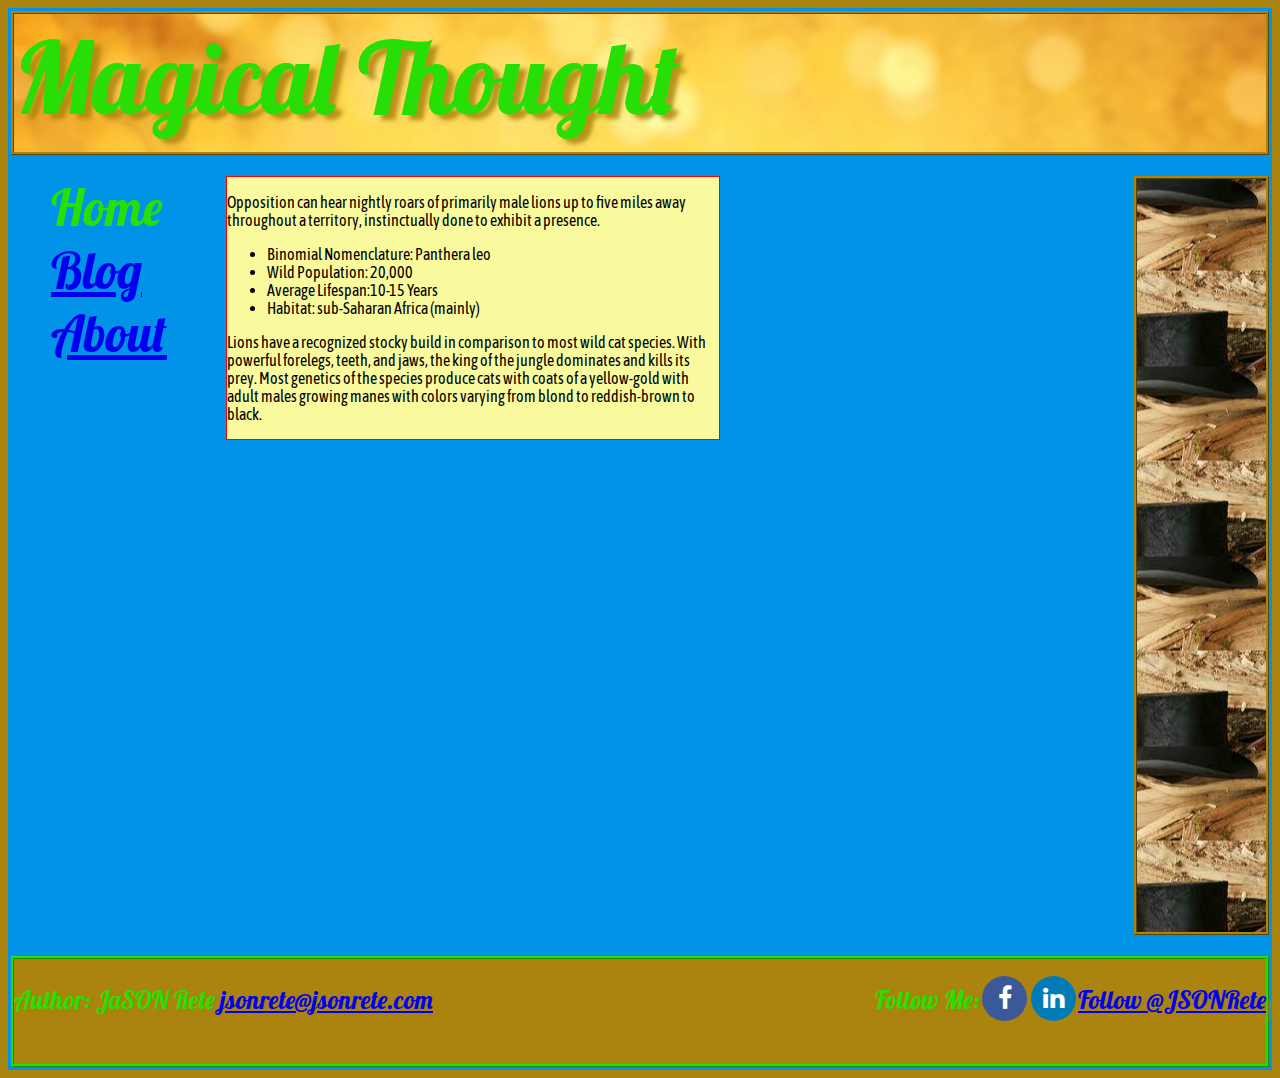
==== index.html @ 88ec8249 "unifying all footers" ====
<!DOCTYPE html>
<html lang="en">
<head>
    <meta charset="UTF-8">
    <meta http-equiv="X-UA-Compatible" content="IE=edge">
    <meta name="viewport" content="width=device-width, initial-scale=1.0">
    <title>Magical Thought</title>
    <link rel="stylesheet" href="css/style.css">
    <link rel="stylesheet" href="https://cdnjs.cloudflare.com/ajax/libs/font-awesome/4.7.0/css/font-awesome.min.css">
</head>
<body class="body">
    <div class="container">
        <header class="header">Magical Thought</header>
        <nav>
            <ul class="nav">
                <li>Home</li>
                <li><a href="./views/blog_page.html">Blog</a></li>
                <li><a href="./views/about.html">About</a></li>
            </ul>
        </nav>
        <main>
            <section class="section">
                <div>
                    <div class="box">
                        <p class="fact">Opposition can hear nightly roars of primarily male lions up to five miles away throughout a territory, instinctually done to exhibit a presence.</p>
                        <ul class="inner-box">
                            <li><span class="labels">Binomial Nomenclature</span>: Panthera leo</li>
                            <li><span class="labels">Wild Population</span>: 20,000</li>
                            <li><span class="labels">Average Lifespan</span>:10-15 Years</li>
                            <li><span class="labels">Habitat</span>: sub-Saharan Africa (mainly)</li>
                        </ul>
                        <p class="description">Lions have a recognized stocky build in comparison to most wild cat species. With powerful forelegs, teeth, and jaws, the king of the jungle dominates and kills its prey. Most genetics of the species produce cats with coats of a yellow-gold with adult males growing manes with colors varying from blond to reddish-brown to black.</p>
                    </div>
                </div>

            </section>
        </main>
        <aside class="aside"></aside>
        <footer class="footer">
            <div id="footer">
                <p class="left">Author: JaSON Rete <a href="jsonrete@jsonrete.com">jsonrete@jsonrete.com</a></p>
    
                <p class="right"><a <a href="https://twitter.com/JSONRete?ref_src=twsrc%5Etfw" class="twitter-follow-button" data-dnt="true" data-show-count="false">Follow @JSONRete</a><script async src="https://platform.twitter.com/widgets.js" charset="utf-8"></script></p>
            
                <p class="right"><a href="https://www.linkedin.com/in/jsonrete/" class="fa fa-linkedin"></a>

                <p class="right"><a href="https://www.facebook.com/JSONRete/" class="fa fa-facebook"></a></p>

                <p class="right">Follow Me:</p>
                
            </div>
        </footer>
    </div>
</body>
</html>
---- css/style.css ----
@import url(./header.css);
@import url(./nav.css);
@import url(./section.css);
@import url(./aside.css);
@import url(./footer.css);
@import url('https://fonts.googleapis.com/css2?family=Asap+Condensed&family=Lobster&display=swap');

.body {
    background: #ab840f;
}

.container {
    display: grid;
    grid-template-columns: 200px 500px 300px;
    grid-template-rows: 150px 675px 75px;
    grid-template-areas:"header header header header header header"
                        "nav main main main aside aside"
                        "nav main main main aside aside"
                        "footer footer footer footer footer footer";
    gap: 15px 15px;

    background-color: #0093e8;
    font-family: Lobster, Courier, monospace;
}

.box{
    /* width: 250px;
      height: 150px; */
    border: 1px solid red;
    background: #F8FA9D;
    font-family: 'Asap Condensed', Courier, monospace;
    }
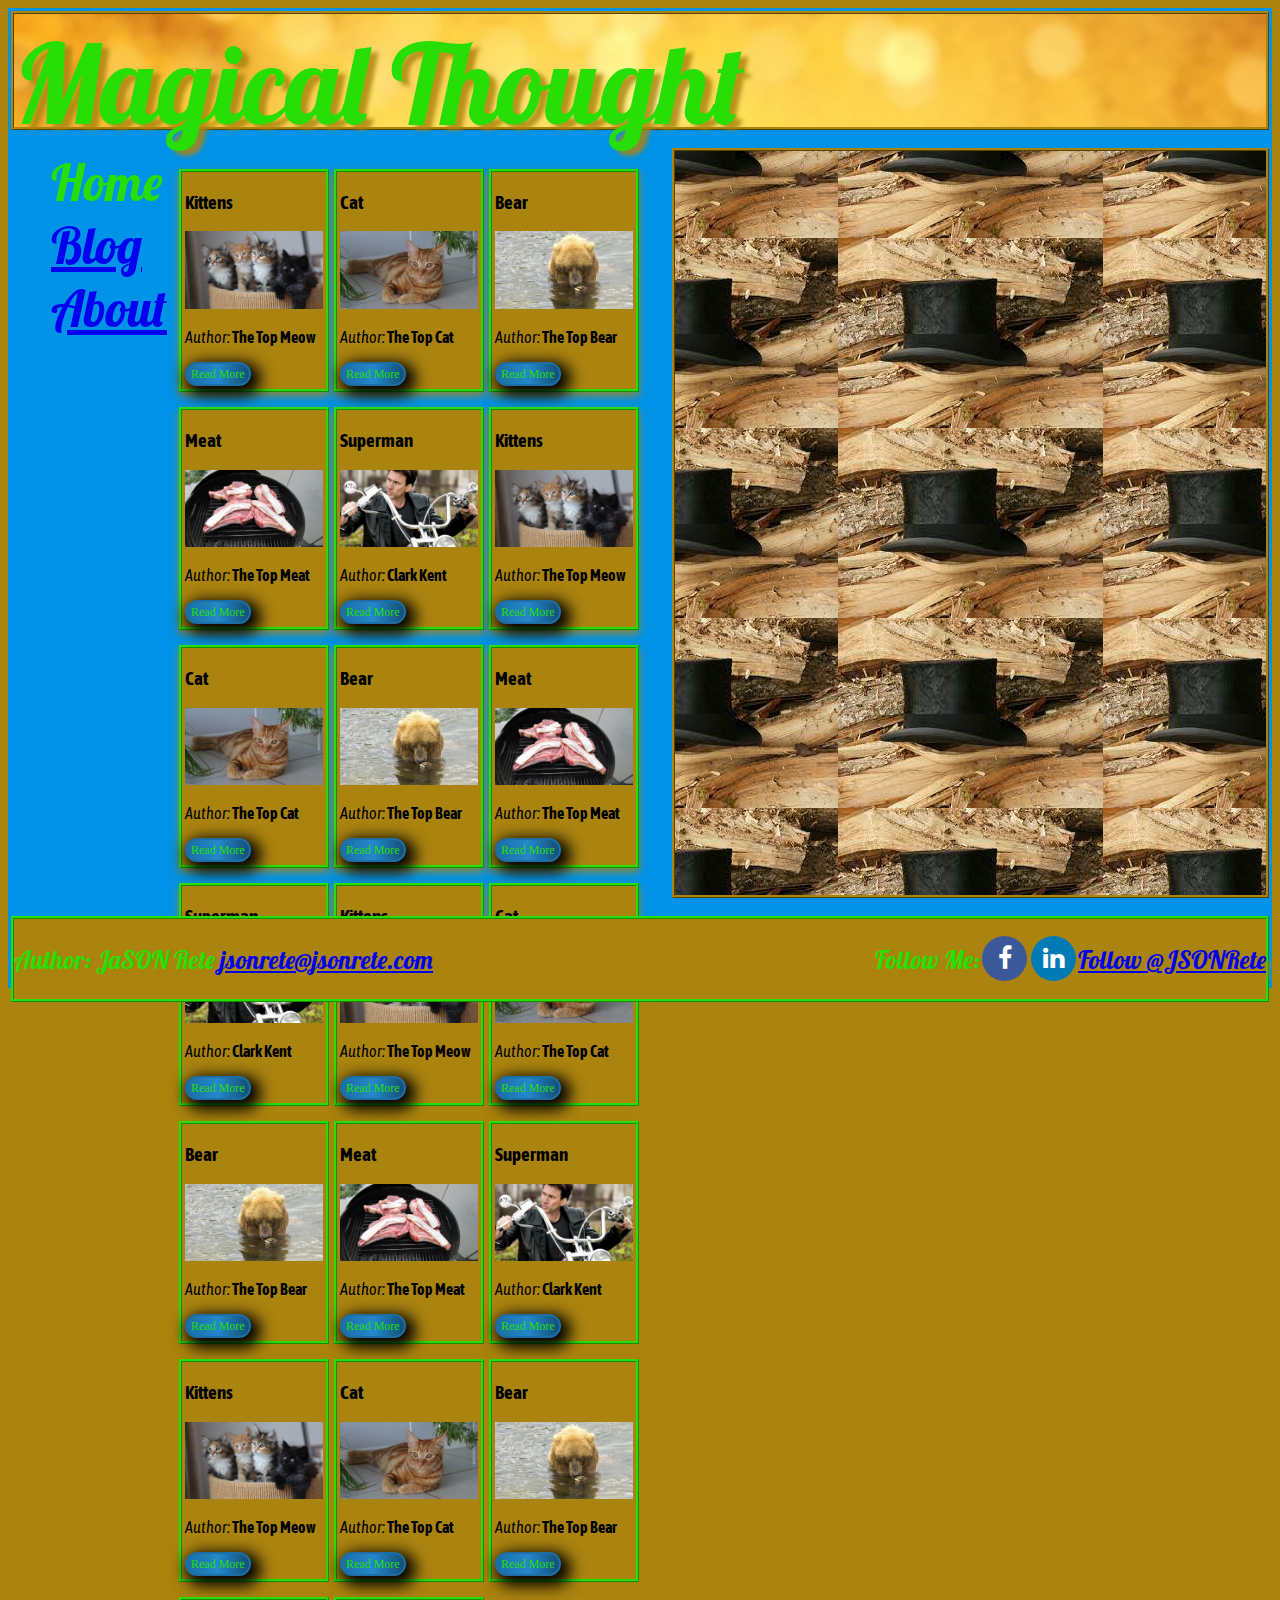
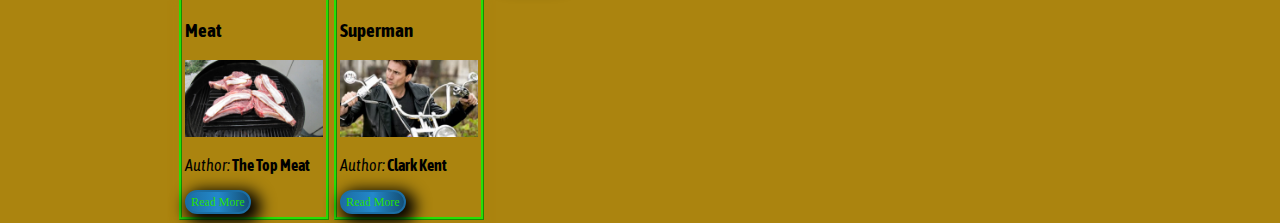
==== commit c3855b5c: "finished index verbage" ====
--- a/index.html
+++ b/index.html
@@ -20,26 +20,193 @@
         </nav>
         <main>
             <section class="section">
-                <div>
-                    <div class="box">
-                        <p class="fact">Opposition can hear nightly roars of primarily male lions up to five miles away throughout a territory, instinctually done to exhibit a presence.</p>
-                        <ul class="inner-box">
-                            <li><span class="labels">Binomial Nomenclature</span>: Panthera leo</li>
-                            <li><span class="labels">Wild Population</span>: 20,000</li>
-                            <li><span class="labels">Average Lifespan</span>:10-15 Years</li>
-                            <li><span class="labels">Habitat</span>: sub-Saharan Africa (mainly)</li>
-                        </ul>
-                        <p class="description">Lions have a recognized stocky build in comparison to most wild cat species. With powerful forelegs, teeth, and jaws, the king of the jungle dominates and kills its prey. Most genetics of the species produce cats with coats of a yellow-gold with adult males growing manes with colors varying from blond to reddish-brown to black.</p>
-                    </div>
-                </div>
-
+                <div class="card">
+                    <h3>Kittens</h3>
+                    <img src=".//assets/kittens_360.jpeg" alt="kittens" style="width:100%">
+                    <p>
+                        <em>Author:</em>
+                        <strong>The Top Meow</strong>
+                    </p>
+                    <button class="myButton">Read More</button>
+                </div>
+                <div class="card">
+                    <h3>Cat</h3>
+                    <img src="./assets/cats_640_360.jpeg" alt="cat" style="width:100%">
+                    <p>
+                        <em>Author:</em>
+                        <strong>The Top Cat</strong>
+                    </p>
+                    <button class="myButton">Read More</button>
+                </div>
+                <div class="card">
+                    <h3>Bear</h3>
+                    <img src="./assets/bear.jpeg" alt="bear" style="width:100%">
+                    <p>
+                        <em>Author:</em>
+                        <strong>The Top Bear</strong>
+                    </p>
+                    <button class="myButton">Read More</button>
+                </div>
+                <div class="card">
+                    <h3>Meat</h3>
+                    <img src="./assets/meat_640x360.jpeg" alt="meat" style="width:100%">
+                    <p>
+                        <em>Author:</em>
+                        <strong>The Top Meat</strong>
+                    </p>
+                    <button class="myButton">Read More</button>
+                </div>
+                                <div class="card">
+                    <h3>Superman</h3>
+                    <img src="./assets/superman_640x360.jpeg" alt="bear" style="width:100%">
+                    <p>
+                        <em>Author:</em>
+                        <strong>Clark Kent</strong>
+                    </p>
+                    <button class="myButton">Read More</button>
+                </div>
+                <div class="card">
+                    <h3>Kittens</h3>
+                    <img src=".//assets/kittens_360.jpeg" alt="kittens" style="width:100%">
+                    <p>
+                        <em>Author:</em>
+                        <strong>The Top Meow</strong>
+                    </p>
+                    <button class="myButton">Read More</button>
+                </div>
+                <div class="card">
+                    <h3>Cat</h3>
+                    <img src="./assets/cats_640_360.jpeg" alt="cat" style="width:100%">
+                    <p>
+                        <em>Author:</em>
+                        <strong>The Top Cat</strong>
+                    </p>
+                    <button class="myButton">Read More</button>
+                </div>
+                <div class="card">
+                    <h3>Bear</h3>
+                    <img src="./assets/bear.jpeg" alt="bear" style="width:100%">
+                    <p>
+                        <em>Author:</em>
+                        <strong>The Top Bear</strong>
+                    </p>
+                    <button class="myButton">Read More</button>
+                </div>
+                <div class="card">
+                    <h3>Meat</h3>
+                    <img src="./assets/meat_640x360.jpeg" alt="meat" style="width:100%">
+                    <p>
+                        <em>Author:</em>
+                        <strong>The Top Meat</strong>
+                    </p>
+                    <button class="myButton">Read More</button>
+                </div>
+                                <div class="card">
+                    <h3>Superman</h3>
+                    <img src="./assets/superman_640x360.jpeg" alt="bear" style="width:100%">
+                    <p>
+                        <em>Author:</em>
+                        <strong>Clark Kent</strong>
+                    </p>
+                    <button class="myButton">Read More</button>
+                </div>
+                <div class="card">
+                    <h3>Kittens</h3>
+                    <img src=".//assets/kittens_360.jpeg" alt="kittens" style="width:100%">
+                    <p>
+                        <em>Author:</em>
+                        <strong>The Top Meow</strong>
+                    </p>
+                    <button class="myButton">Read More</button>
+                </div>
+                <div class="card">
+                    <h3>Cat</h3>
+                    <img src="./assets/cats_640_360.jpeg" alt="cat" style="width:100%">
+                    <p>
+                        <em>Author:</em>
+                        <strong>The Top Cat</strong>
+                    </p>
+                    <button class="myButton">Read More</button>
+                </div>
+                <div class="card">
+                    <h3>Bear</h3>
+                    <img src="./assets/bear.jpeg" alt="bear" style="width:100%">
+                    <p>
+                        <em>Author:</em>
+                        <strong>The Top Bear</strong>
+                    </p>
+                    <button class="myButton">Read More</button>
+                </div>
+                <div class="card">
+                    <h3>Meat</h3>
+                    <img src="./assets/meat_640x360.jpeg" alt="meat" style="width:100%">
+                    <p>
+                        <em>Author:</em>
+                        <strong>The Top Meat</strong>
+                    </p>
+                    <button class="myButton">Read More</button>
+                </div>
+                                <div class="card">
+                    <h3>Superman</h3>
+                    <img src="./assets/superman_640x360.jpeg" alt="bear" style="width:100%">
+                    <p>
+                        <em>Author:</em>
+                        <strong>Clark Kent</strong>
+                    </p>
+                    <button class="myButton">Read More</button>
+                </div>
+                <div class="card">
+                    <h3>Kittens</h3>
+                    <img src=".//assets/kittens_360.jpeg" alt="kittens" style="width:100%">
+                    <p>
+                        <em>Author:</em>
+                        <strong>The Top Meow</strong>
+                    </p>
+                    <button class="myButton">Read More</button>
+                </div>
+                <div class="card">
+                    <h3>Cat</h3>
+                    <img src="./assets/cats_640_360.jpeg" alt="cat" style="width:100%">
+                    <p>
+                        <em>Author:</em>
+                        <strong>The Top Cat</strong>
+                    </p>
+                    <button class="myButton">Read More</button>
+                </div>
+                <div class="card">
+                    <h3>Bear</h3>
+                    <img src="./assets/bear.jpeg" alt="bear" style="width:100%">
+                    <p>
+                        <em>Author:</em>
+                        <strong>The Top Bear</strong>
+                    </p>
+                    <button class="myButton">Read More</button>
+                </div>
+                <div class="card">
+                    <h3>Meat</h3>
+                    <img src="./assets/meat_640x360.jpeg" alt="meat" style="width:100%">
+                    <p>
+                        <em>Author:</em>
+                        <strong>The Top Meat</strong>
+                    </p>
+                    <button class="myButton">Read More</button>
+                </div>
+                                <div class="card">
+                    <h3>Superman</h3>
+                    <img src="./assets/superman_640x360.jpeg" alt="bear" style="width:100%">
+                    <p>
+                        <em>Author:</em>
+                        <strong>Clark Kent</strong>
+                    </p>
+                    <button class="myButton">Read More</button>
+                </div>
             </section>
         </main>
         <aside class="aside"></aside>
         <footer class="footer">
             <div id="footer">
                 <p class="left">Author: JaSON Rete <a href="jsonrete@jsonrete.com">jsonrete@jsonrete.com</a></p>
-    
+
                 <p class="right"><a <a href="https://twitter.com/JSONRete?ref_src=twsrc%5Etfw" class="twitter-follow-button" data-dnt="true" data-show-count="false">Follow @JSONRete</a><script async src="https://platform.twitter.com/widgets.js" charset="utf-8"></script></p>
             
                 <p class="right"><a href="https://www.linkedin.com/in/jsonrete/" class="fa fa-linkedin"></a>
@@ -54,3 +221,22 @@
 </body>
 </html>
 
+
+<!-- Headers (h1 to h3 at minimum) <h1>
+    Paragraph Text <p>
+    a. Bold
+    b. Italic
+    c. Underlined
+    Links <a>
+    Quotes
+
+    Blog Homepage
+Navbar
+Blog Post Card
+Card
+Image
+Buttons
+Footer -->
+
+
+    
--- a/css/style.css
+++ b/css/style.css
@@ -3,6 +3,7 @@
 @import url(./section.css);
 @import url(./aside.css);
 @import url(./footer.css);
+@import url(./card.css);
 @import url('https://fonts.googleapis.com/css2?family=Asap+Condensed&family=Lobster&display=swap');
 
 .body {
@@ -11,22 +12,13 @@
 
 .container {
     display: grid;
-    grid-template-columns: 200px 500px 300px;
-    grid-template-rows: 150px 675px 75px;
-    grid-template-areas:"header header header header header header"
-                        "nav main main main aside aside"
-                        "nav main main main aside aside"
-                        "footer footer footer footer footer footer";
-    gap: 15px 15px;
+    grid-template-columns: 150px auto 600px;
+    grid-template-rows: 125px 750px 75px;
+    grid-template-areas:"header header header"
+                        "nav main aside"
+                        "footer footer footer";
+    gap: 15px;
 
     background-color: #0093e8;
     font-family: Lobster, Courier, monospace;
-}
-
-.box{
-    /* width: 250px;
-      height: 150px; */
-    border: 1px solid red;
-    background: #F8FA9D;
-    font-family: 'Asap Condensed', Courier, monospace;
-    }+}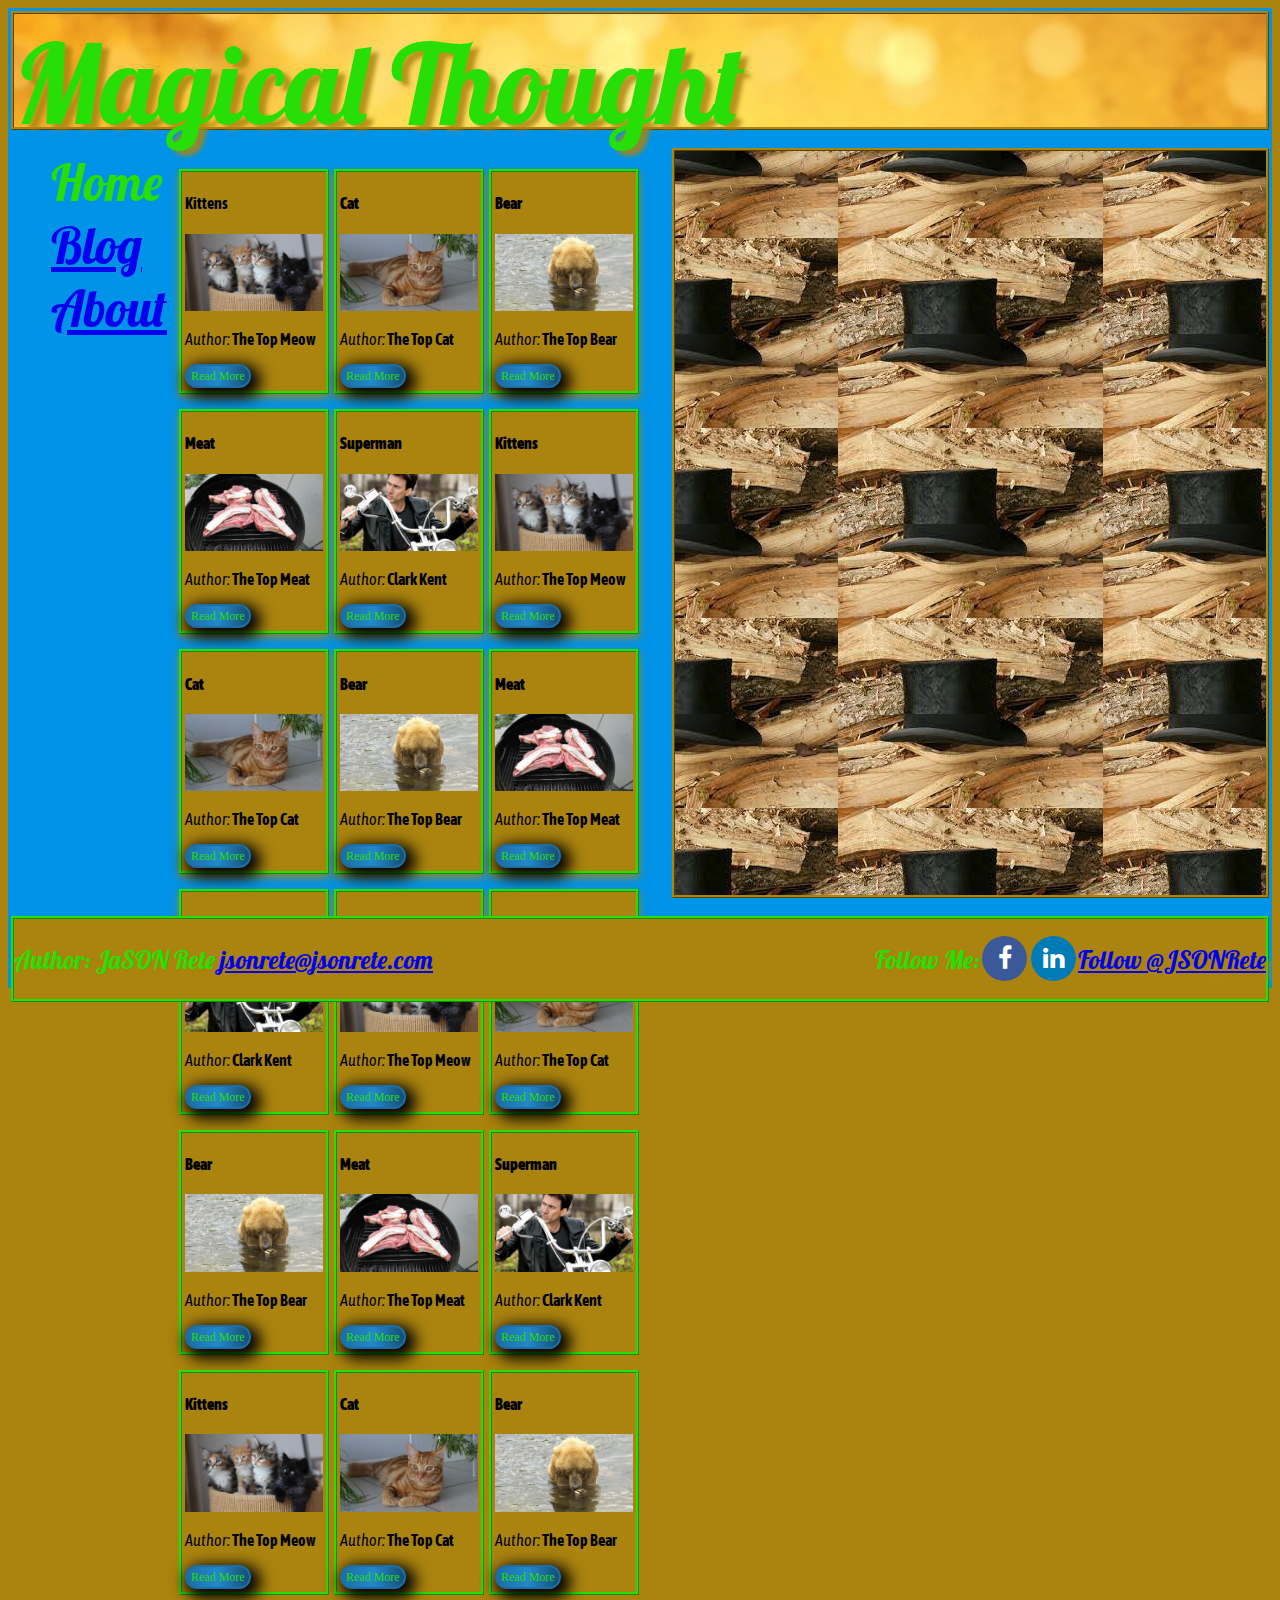
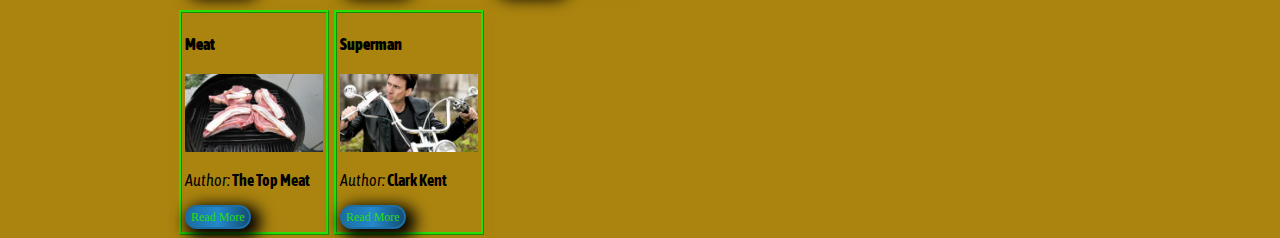
==== commit 5af84929: "tightening up index" ====
--- a/index.html
+++ b/index.html
@@ -21,178 +21,178 @@
         <main>
             <section class="section">
                 <div class="card">
-                    <h3>Kittens</h3>
-                    <img src=".//assets/kittens_360.jpeg" alt="kittens" style="width:100%">
-                    <p>
-                        <em>Author:</em>
-                        <strong>The Top Meow</strong>
-                    </p>
-                    <button class="myButton">Read More</button>
-                </div>
-                <div class="card">
-                    <h3>Cat</h3>
-                    <img src="./assets/cats_640_360.jpeg" alt="cat" style="width:100%">
-                    <p>
-                        <em>Author:</em>
-                        <strong>The Top Cat</strong>
-                    </p>
-                    <button class="myButton">Read More</button>
-                </div>
-                <div class="card">
-                    <h3>Bear</h3>
-                    <img src="./assets/bear.jpeg" alt="bear" style="width:100%">
-                    <p>
-                        <em>Author:</em>
-                        <strong>The Top Bear</strong>
-                    </p>
-                    <button class="myButton">Read More</button>
-                </div>
-                <div class="card">
-                    <h3>Meat</h3>
-                    <img src="./assets/meat_640x360.jpeg" alt="meat" style="width:100%">
-                    <p>
-                        <em>Author:</em>
-                        <strong>The Top Meat</strong>
-                    </p>
-                    <button class="myButton">Read More</button>
-                </div>
-                                <div class="card">
-                    <h3>Superman</h3>
-                    <img src="./assets/superman_640x360.jpeg" alt="bear" style="width:100%">
-                    <p>
-                        <em>Author:</em>
-                        <strong>Clark Kent</strong>
-                    </p>
-                    <button class="myButton">Read More</button>
-                </div>
-                <div class="card">
-                    <h3>Kittens</h3>
-                    <img src=".//assets/kittens_360.jpeg" alt="kittens" style="width:100%">
-                    <p>
-                        <em>Author:</em>
-                        <strong>The Top Meow</strong>
-                    </p>
-                    <button class="myButton">Read More</button>
-                </div>
-                <div class="card">
-                    <h3>Cat</h3>
-                    <img src="./assets/cats_640_360.jpeg" alt="cat" style="width:100%">
-                    <p>
-                        <em>Author:</em>
-                        <strong>The Top Cat</strong>
-                    </p>
-                    <button class="myButton">Read More</button>
-                </div>
-                <div class="card">
-                    <h3>Bear</h3>
-                    <img src="./assets/bear.jpeg" alt="bear" style="width:100%">
-                    <p>
-                        <em>Author:</em>
-                        <strong>The Top Bear</strong>
-                    </p>
-                    <button class="myButton">Read More</button>
-                </div>
-                <div class="card">
-                    <h3>Meat</h3>
-                    <img src="./assets/meat_640x360.jpeg" alt="meat" style="width:100%">
-                    <p>
-                        <em>Author:</em>
-                        <strong>The Top Meat</strong>
-                    </p>
-                    <button class="myButton">Read More</button>
-                </div>
-                                <div class="card">
-                    <h3>Superman</h3>
-                    <img src="./assets/superman_640x360.jpeg" alt="bear" style="width:100%">
-                    <p>
-                        <em>Author:</em>
-                        <strong>Clark Kent</strong>
-                    </p>
-                    <button class="myButton">Read More</button>
-                </div>
-                <div class="card">
-                    <h3>Kittens</h3>
-                    <img src=".//assets/kittens_360.jpeg" alt="kittens" style="width:100%">
-                    <p>
-                        <em>Author:</em>
-                        <strong>The Top Meow</strong>
-                    </p>
-                    <button class="myButton">Read More</button>
-                </div>
-                <div class="card">
-                    <h3>Cat</h3>
-                    <img src="./assets/cats_640_360.jpeg" alt="cat" style="width:100%">
-                    <p>
-                        <em>Author:</em>
-                        <strong>The Top Cat</strong>
-                    </p>
-                    <button class="myButton">Read More</button>
-                </div>
-                <div class="card">
-                    <h3>Bear</h3>
-                    <img src="./assets/bear.jpeg" alt="bear" style="width:100%">
-                    <p>
-                        <em>Author:</em>
-                        <strong>The Top Bear</strong>
-                    </p>
-                    <button class="myButton">Read More</button>
-                </div>
-                <div class="card">
-                    <h3>Meat</h3>
-                    <img src="./assets/meat_640x360.jpeg" alt="meat" style="width:100%">
-                    <p>
-                        <em>Author:</em>
-                        <strong>The Top Meat</strong>
-                    </p>
-                    <button class="myButton">Read More</button>
-                </div>
-                                <div class="card">
-                    <h3>Superman</h3>
-                    <img src="./assets/superman_640x360.jpeg" alt="bear" style="width:100%">
-                    <p>
-                        <em>Author:</em>
-                        <strong>Clark Kent</strong>
-                    </p>
-                    <button class="myButton">Read More</button>
-                </div>
-                <div class="card">
-                    <h3>Kittens</h3>
-                    <img src=".//assets/kittens_360.jpeg" alt="kittens" style="width:100%">
-                    <p>
-                        <em>Author:</em>
-                        <strong>The Top Meow</strong>
-                    </p>
-                    <button class="myButton">Read More</button>
-                </div>
-                <div class="card">
-                    <h3>Cat</h3>
-                    <img src="./assets/cats_640_360.jpeg" alt="cat" style="width:100%">
-                    <p>
-                        <em>Author:</em>
-                        <strong>The Top Cat</strong>
-                    </p>
-                    <button class="myButton">Read More</button>
-                </div>
-                <div class="card">
-                    <h3>Bear</h3>
-                    <img src="./assets/bear.jpeg" alt="bear" style="width:100%">
-                    <p>
-                        <em>Author:</em>
-                        <strong>The Top Bear</strong>
-                    </p>
-                    <button class="myButton">Read More</button>
-                </div>
-                <div class="card">
-                    <h3>Meat</h3>
-                    <img src="./assets/meat_640x360.jpeg" alt="meat" style="width:100%">
-                    <p>
-                        <em>Author:</em>
-                        <strong>The Top Meat</strong>
-                    </p>
-                    <button class="myButton">Read More</button>
-                </div>
-                                <div class="card">
-                    <h3>Superman</h3>
+                    <h4>Kittens</h4>
+                    <img src=".//assets/kittens_360.jpeg" alt="kittens" style="width:100%">
+                    <p>
+                        <em>Author:</em>
+                        <strong>The Top Meow</strong>
+                    </p>
+                    <button class="myButton">Read More</button>
+                </div>
+                <div class="card">
+                    <h4><b>Cat</b></h4>
+                    <img src="./assets/cats_640_360.jpeg" alt="cat" style="width:100%">
+                    <p>
+                        <em>Author:</em>
+                        <strong>The Top Cat</strong>
+                    </p>
+                    <button class="myButton">Read More</button>
+                </div>
+                <div class="card">
+                    <h4><b>Bear</b></h4>
+                    <img src="./assets/bear.jpeg" alt="bear" style="width:100%">
+                    <p>
+                        <em>Author:</em>
+                        <strong>The Top Bear</strong>
+                    </p>
+                    <button class="myButton">Read More</button>
+                </div>
+                <div class="card">
+                    <h4><b>Meat</b></h4>
+                    <img src="./assets/meat_640x360.jpeg" alt="meat" style="width:100%">
+                    <p>
+                        <em>Author:</em>
+                        <strong>The Top Meat</strong>
+                    </p>
+                    <button class="myButton">Read More</button>
+                </div>
+                                <div class="card">
+                    <h4><b>Superman</b></h4>
+                    <img src="./assets/superman_640x360.jpeg" alt="bear" style="width:100%">
+                    <p>
+                        <em>Author:</em>
+                        <strong>Clark Kent</strong>
+                    </p>
+                    <button class="myButton">Read More</button>
+                </div>
+                <div class="card">
+                    <h4><b>Kittens</b></h4>
+                    <img src=".//assets/kittens_360.jpeg" alt="kittens" style="width:100%">
+                    <p>
+                        <em>Author:</em>
+                        <strong>The Top Meow</strong>
+                    </p>
+                    <button class="myButton">Read More</button>
+                </div>
+                <div class="card">
+                    <h4><b>Cat</b></h4>
+                    <img src="./assets/cats_640_360.jpeg" alt="cat" style="width:100%">
+                    <p>
+                        <em>Author:</em>
+                        <strong>The Top Cat</strong>
+                    </p>
+                    <button class="myButton">Read More</button>
+                </div>
+                <div class="card">
+                    <h4><b>Bear</b></h4>
+                    <img src="./assets/bear.jpeg" alt="bear" style="width:100%">
+                    <p>
+                        <em>Author:</em>
+                        <strong>The Top Bear</strong>
+                    </p>
+                    <button class="myButton">Read More</button>
+                </div>
+                <div class="card">
+                    <h4><b>Meat</b></h4>
+                    <img src="./assets/meat_640x360.jpeg" alt="meat" style="width:100%">
+                    <p>
+                        <em>Author:</em>
+                        <strong>The Top Meat</strong>
+                    </p>
+                    <button class="myButton">Read More</button>
+                </div>
+                                <div class="card">
+                    <h4><b>Superman</b></h4>
+                    <img src="./assets/superman_640x360.jpeg" alt="bear" style="width:100%">
+                    <p>
+                        <em>Author:</em>
+                        <strong>Clark Kent</strong>
+                    </p>
+                    <button class="myButton">Read More</button>
+                </div>
+                <div class="card">
+                    <h4><b>Kittens</b></h4>
+                    <img src=".//assets/kittens_360.jpeg" alt="kittens" style="width:100%">
+                    <p>
+                        <em>Author:</em>
+                        <strong>The Top Meow</strong>
+                    </p>
+                    <button class="myButton">Read More</button>
+                </div>
+                <div class="card">
+                    <h4><b>Cat</b></h4>
+                    <img src="./assets/cats_640_360.jpeg" alt="cat" style="width:100%">
+                    <p>
+                        <em>Author:</em>
+                        <strong>The Top Cat</strong>
+                    </p>
+                    <button class="myButton">Read More</button>
+                </div>
+                <div class="card">
+                    <h4><b>Bear</b></h4>
+                    <img src="./assets/bear.jpeg" alt="bear" style="width:100%">
+                    <p>
+                        <em>Author:</em>
+                        <strong>The Top Bear</strong>
+                    </p>
+                    <button class="myButton">Read More</button>
+                </div>
+                <div class="card">
+                    <h4><b>Meat</b></h4>
+                    <img src="./assets/meat_640x360.jpeg" alt="meat" style="width:100%">
+                    <p>
+                        <em>Author:</em>
+                        <strong>The Top Meat</strong>
+                    </p>
+                    <button class="myButton">Read More</button>
+                </div>
+                                <div class="card">
+                    <h4><b>Superman</b></h4>
+                    <img src="./assets/superman_640x360.jpeg" alt="bear" style="width:100%">
+                    <p>
+                        <em>Author:</em>
+                        <strong>Clark Kent</strong>
+                    </p>
+                    <button class="myButton">Read More</button>
+                </div>
+                <div class="card">
+                    <h4><b>Kittens</b></h4>
+                    <img src=".//assets/kittens_360.jpeg" alt="kittens" style="width:100%">
+                    <p>
+                        <em>Author:</em>
+                        <strong>The Top Meow</strong>
+                    </p>
+                    <button class="myButton">Read More</button>
+                </div>
+                <div class="card">
+                    <h4><b>Cat</b></h4>
+                    <img src="./assets/cats_640_360.jpeg" alt="cat" style="width:100%">
+                    <p>
+                        <em>Author:</em>
+                        <strong>The Top Cat</strong>
+                    </p>
+                    <button class="myButton">Read More</button>
+                </div>
+                <div class="card">
+                    <h4><b>Bear</b></h4>
+                    <img src="./assets/bear.jpeg" alt="bear" style="width:100%">
+                    <p>
+                        <em>Author:</em>
+                        <strong>The Top Bear</strong>
+                    </p>
+                    <button class="myButton">Read More</button>
+                </div>
+                <div class="card">
+                    <h4><b>Meat</b></h4>
+                    <img src="./assets/meat_640x360.jpeg" alt="meat" style="width:100%">
+                    <p>
+                        <em>Author:</em>
+                        <strong>The Top Meat</strong>
+                    </p>
+                    <button class="myButton">Read More</button>
+                </div>
+                                <div class="card">
+                    <h4><b>Superman</b></h4>
                     <img src="./assets/superman_640x360.jpeg" alt="bear" style="width:100%">
                     <p>
                         <em>Author:</em>
@@ -206,15 +206,10 @@
         <footer class="footer">
             <div id="footer">
                 <p class="left">Author: JaSON Rete <a href="jsonrete@jsonrete.com">jsonrete@jsonrete.com</a></p>
-
                 <p class="right"><a <a href="https://twitter.com/JSONRete?ref_src=twsrc%5Etfw" class="twitter-follow-button" data-dnt="true" data-show-count="false">Follow @JSONRete</a><script async src="https://platform.twitter.com/widgets.js" charset="utf-8"></script></p>
-            
                 <p class="right"><a href="https://www.linkedin.com/in/jsonrete/" class="fa fa-linkedin"></a>
-
                 <p class="right"><a href="https://www.facebook.com/JSONRete/" class="fa fa-facebook"></a></p>
-
                 <p class="right">Follow Me:</p>
-                
             </div>
         </footer>
     </div>
@@ -222,21 +217,4 @@
 </html>
 
 
-<!-- Headers (h1 to h3 at minimum) <h1>
-    Paragraph Text <p>
-    a. Bold
-    b. Italic
-    c. Underlined
-    Links <a>
-    Quotes
-
-    Blog Homepage
-Navbar
-Blog Post Card
-Card
-Image
-Buttons
-Footer -->
-
-
     
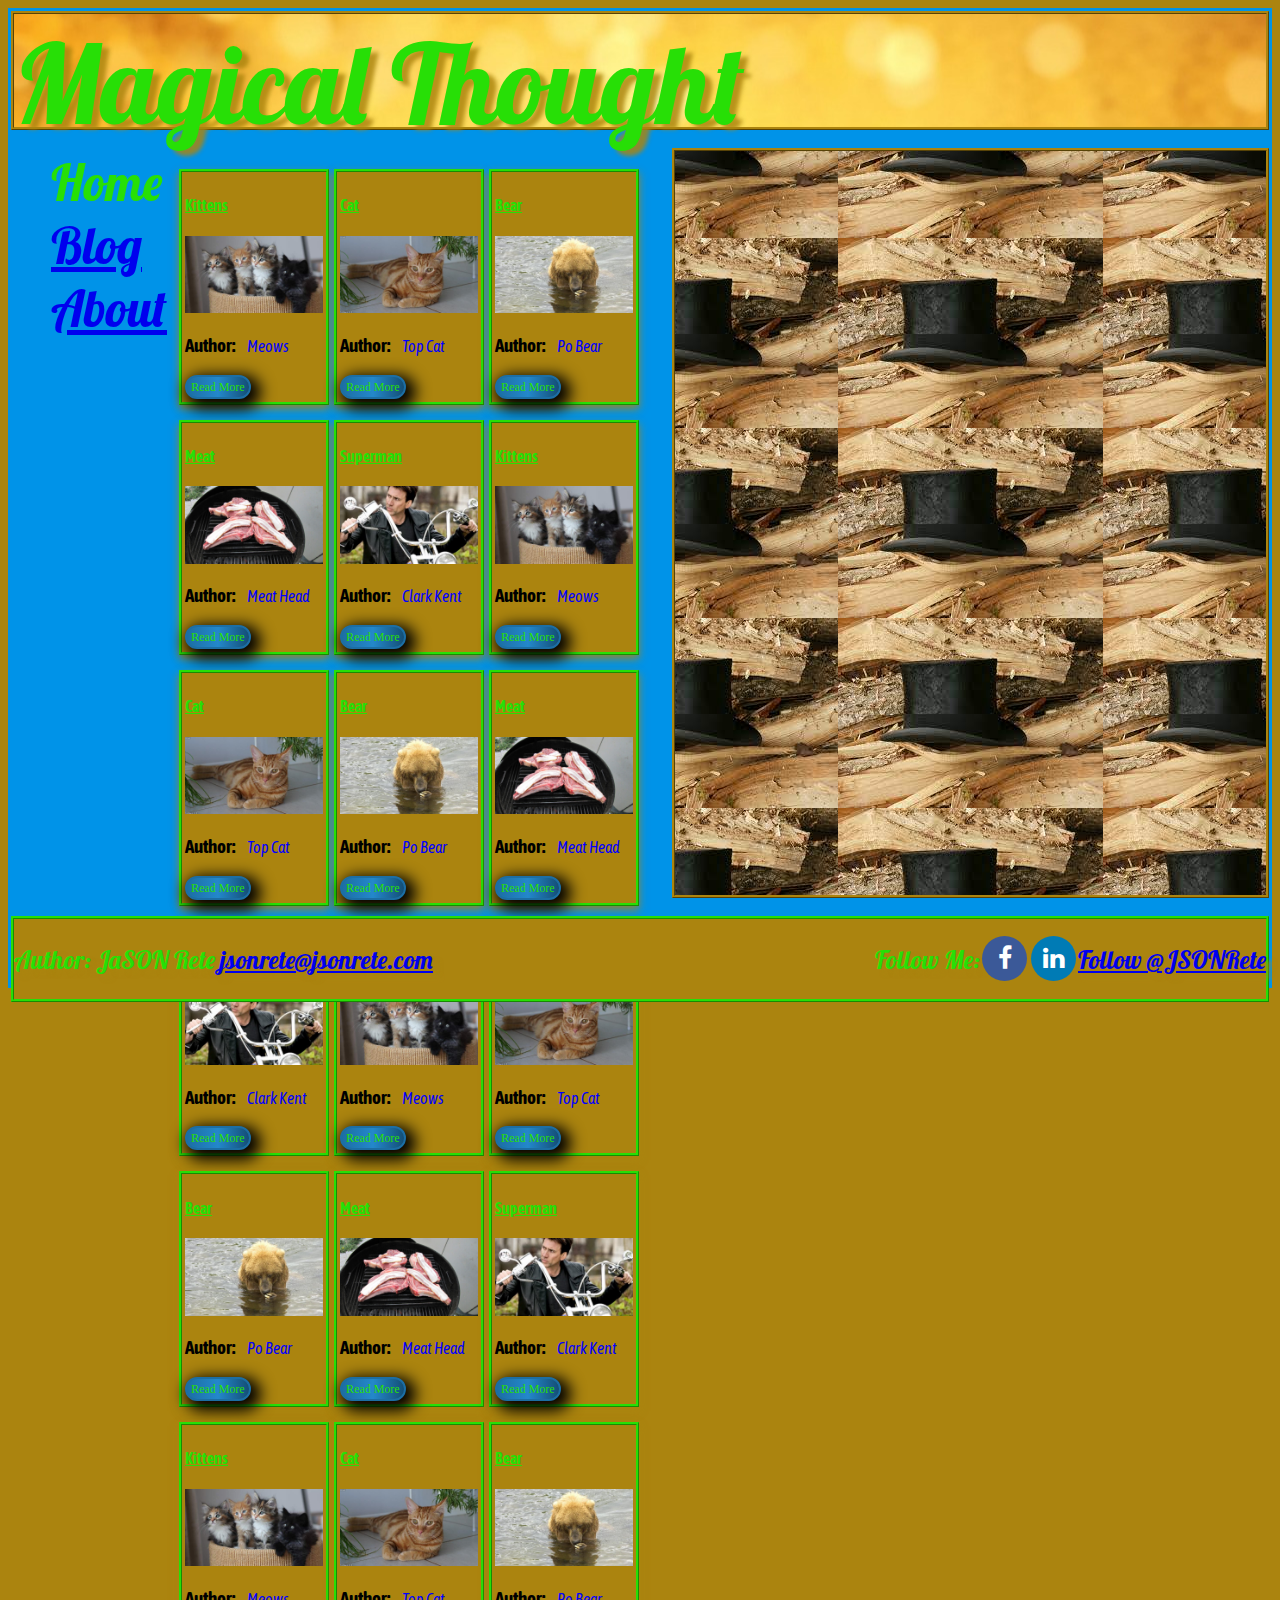
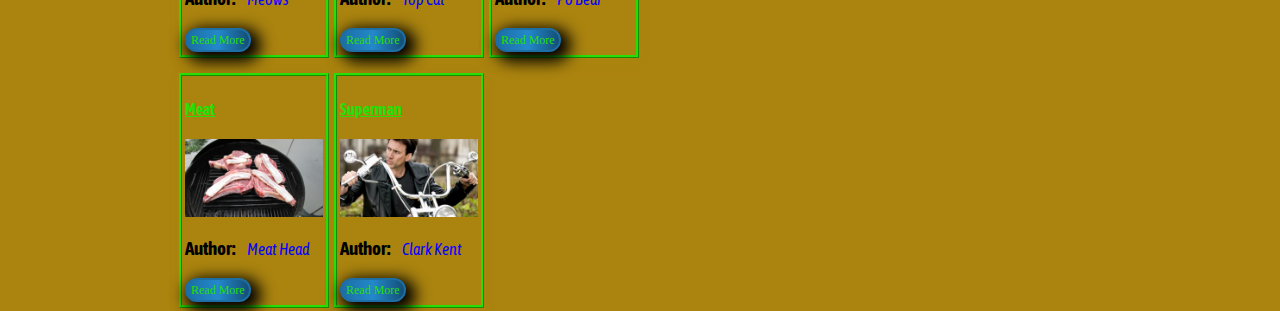
==== commit fff6f527: "html fin" ====
--- a/index.html
+++ b/index.html
@@ -23,183 +23,144 @@
                 <div class="card">
                     <h4>Kittens</h4>
                     <img src=".//assets/kittens_360.jpeg" alt="kittens" style="width:100%">
-                    <p>
-                        <em>Author:</em>
-                        <strong>The Top Meow</strong>
-                    </p>
-                    <button class="myButton">Read More</button>
+                    <h3>Author:</h3>
+                        <p class="user">Meows</p>
+                    <button class="my-button">Read More</button>
                 </div>
                 <div class="card">
-                    <h4><b>Cat</b></h4>
+                    <h4>Cat</h4>
                     <img src="./assets/cats_640_360.jpeg" alt="cat" style="width:100%">
-                    <p>
-                        <em>Author:</em>
-                        <strong>The Top Cat</strong>
-                    </p>
-                    <button class="myButton">Read More</button>
+                    <h3>Author:</h3>
+                        <p class="user">Top Cat</p>
+                    <button class="my-button">Read More</button>
                 </div>
                 <div class="card">
-                    <h4><b>Bear</b></h4>
+                    <h4>Bear</h4>
                     <img src="./assets/bear.jpeg" alt="bear" style="width:100%">
-                    <p>
-                        <em>Author:</em>
-                        <strong>The Top Bear</strong>
-                    </p>
-                    <button class="myButton">Read More</button>
+                    <h3>Author:</h3>
+                        <p class="user">Po Bear</p>
+                    <button class="my-button">Read More</button>
                 </div>
                 <div class="card">
-                    <h4><b>Meat</b></h4>
+                    <h4>Meat</h4>
                     <img src="./assets/meat_640x360.jpeg" alt="meat" style="width:100%">
-                    <p>
-                        <em>Author:</em>
-                        <strong>The Top Meat</strong>
-                    </p>
-                    <button class="myButton">Read More</button>
-                </div>
-                                <div class="card">
-                    <h4><b>Superman</b></h4>
-                    <img src="./assets/superman_640x360.jpeg" alt="bear" style="width:100%">
-                    <p>
-                        <em>Author:</em>
-                        <strong>Clark Kent</strong>
-                    </p>
-                    <button class="myButton">Read More</button>
+                    <h3>Author:</h3>
+                        <p class="user">Meat Head</p>
+                    <button class="my-button">Read More</button>
                 </div>
                 <div class="card">
-                    <h4><b>Kittens</b></h4>
-                    <img src=".//assets/kittens_360.jpeg" alt="kittens" style="width:100%">
-                    <p>
-                        <em>Author:</em>
-                        <strong>The Top Meow</strong>
-                    </p>
-                    <button class="myButton">Read More</button>
+                    <h4>Superman</h4>
+                    <img src="./assets/superman_640x360.jpeg" alt="bear" style="width:100%">
+                    <h3>Author:</h3>
+                        <p class="user">Clark Kent</p>
+                    <button class="my-button">Read More</button>
                 </div>
                 <div class="card">
-                    <h4><b>Cat</b></h4>
-                    <img src="./assets/cats_640_360.jpeg" alt="cat" style="width:100%">
-                    <p>
-                        <em>Author:</em>
-                        <strong>The Top Cat</strong>
-                    </p>
-                    <button class="myButton">Read More</button>
+                    <h4>Kittens</h4>
+                    <img src=".//assets/kittens_360.jpeg" alt="kittens" style="width:100%">
+                    <h3>Author:</h3>
+                        <p class="user">Meows</p>
+                    <button class="my-button">Read More</button>
                 </div>
                 <div class="card">
-                    <h4><b>Bear</b></h4>
-                    <img src="./assets/bear.jpeg" alt="bear" style="width:100%">
-                    <p>
-                        <em>Author:</em>
-                        <strong>The Top Bear</strong>
-                    </p>
-                    <button class="myButton">Read More</button>
+                    <h4>Cat</h4>
+                    <img src="./assets/cats_640_360.jpeg" alt="cat" style="width:100%">
+                    <h3>Author:</h3>
+                        <p class="user">Top Cat</p>
+                    <button class="my-button">Read More</button>
                 </div>
                 <div class="card">
-                    <h4><b>Meat</b></h4>
-                    <img src="./assets/meat_640x360.jpeg" alt="meat" style="width:100%">
-                    <p>
-                        <em>Author:</em>
-                        <strong>The Top Meat</strong>
-                    </p>
-                    <button class="myButton">Read More</button>
-                </div>
-                                <div class="card">
-                    <h4><b>Superman</b></h4>
-                    <img src="./assets/superman_640x360.jpeg" alt="bear" style="width:100%">
-                    <p>
-                        <em>Author:</em>
-                        <strong>Clark Kent</strong>
-                    </p>
-                    <button class="myButton">Read More</button>
+                    <h4>Bear</h4>
+                    <img src="./assets/bear.jpeg" alt="bear" style="width:100%">
+                    <h3>Author:</h3>
+                        <p class="user">Po Bear</p>
+                    <button class="my-button">Read More</button>
                 </div>
                 <div class="card">
-                    <h4><b>Kittens</b></h4>
-                    <img src=".//assets/kittens_360.jpeg" alt="kittens" style="width:100%">
-                    <p>
-                        <em>Author:</em>
-                        <strong>The Top Meow</strong>
-                    </p>
-                    <button class="myButton">Read More</button>
+                    <h4>Meat</h4>
+                    <img src="./assets/meat_640x360.jpeg" alt="meat" style="width:100%">
+                    <h3>Author:</h3>
+                        <p class="user">Meat Head</p>
+                    <button class="my-button">Read More</button>
                 </div>
                 <div class="card">
-                    <h4><b>Cat</b></h4>
-                    <img src="./assets/cats_640_360.jpeg" alt="cat" style="width:100%">
-                    <p>
-                        <em>Author:</em>
-                        <strong>The Top Cat</strong>
-                    </p>
-                    <button class="myButton">Read More</button>
+                    <h4>Superman</h4>
+                    <img src="./assets/superman_640x360.jpeg" alt="bear" style="width:100%">
+                    <h3>Author:</h3>
+                        <p class="user">Clark Kent</p>
+                    <button class="my-button">Read More</button>
                 </div>
                 <div class="card">
-                    <h4><b>Bear</b></h4>
-                    <img src="./assets/bear.jpeg" alt="bear" style="width:100%">
-                    <p>
-                        <em>Author:</em>
-                        <strong>The Top Bear</strong>
-                    </p>
-                    <button class="myButton">Read More</button>
+                    <h4>Kittens</h4>
+                    <img src=".//assets/kittens_360.jpeg" alt="kittens" style="width:100%">
+                    <h3>Author:</h3>
+                        <p class="user">Meows</p>
+                    <button class="my-button">Read More</button>
                 </div>
                 <div class="card">
-                    <h4><b>Meat</b></h4>
-                    <img src="./assets/meat_640x360.jpeg" alt="meat" style="width:100%">
-                    <p>
-                        <em>Author:</em>
-                        <strong>The Top Meat</strong>
-                    </p>
-                    <button class="myButton">Read More</button>
-                </div>
-                                <div class="card">
-                    <h4><b>Superman</b></h4>
-                    <img src="./assets/superman_640x360.jpeg" alt="bear" style="width:100%">
-                    <p>
-                        <em>Author:</em>
-                        <strong>Clark Kent</strong>
-                    </p>
-                    <button class="myButton">Read More</button>
+                    <h4>Cat</h4>
+                    <img src="./assets/cats_640_360.jpeg" alt="cat" style="width:100%">
+                    <h3>Author:</h3>
+                        <p class="user">Top Cat</p>
+                    <button class="my-button">Read More</button>
                 </div>
                 <div class="card">
-                    <h4><b>Kittens</b></h4>
-                    <img src=".//assets/kittens_360.jpeg" alt="kittens" style="width:100%">
-                    <p>
-                        <em>Author:</em>
-                        <strong>The Top Meow</strong>
-                    </p>
-                    <button class="myButton">Read More</button>
+                    <h4>Bear</h4>
+                    <img src="./assets/bear.jpeg" alt="bear" style="width:100%">
+                    <h3>Author:</h3>
+                        <p class="user">Po Bear</p>
+                    <button class="my-button">Read More</button>
                 </div>
                 <div class="card">
-                    <h4><b>Cat</b></h4>
-                    <img src="./assets/cats_640_360.jpeg" alt="cat" style="width:100%">
-                    <p>
-                        <em>Author:</em>
-                        <strong>The Top Cat</strong>
-                    </p>
-                    <button class="myButton">Read More</button>
+                    <h4>Meat</h4>
+                    <img src="./assets/meat_640x360.jpeg" alt="meat" style="width:100%">
+                    <h3>Author:</h3>
+                        <p class="user">Meat Head</p>
+                    <button class="my-button">Read More</button>
                 </div>
                 <div class="card">
-                    <h4><b>Bear</b></h4>
-                    <img src="./assets/bear.jpeg" alt="bear" style="width:100%">
-                    <p>
-                        <em>Author:</em>
-                        <strong>The Top Bear</strong>
-                    </p>
-                    <button class="myButton">Read More</button>
+                    <h4>Superman</h4>
+                    <img src="./assets/superman_640x360.jpeg" alt="bear" style="width:100%">
+                    <h3>Author:</h3>
+                        <p class="user">Clark Kent</p>
+                    <button class="my-button">Read More</button>
                 </div>
                 <div class="card">
-                    <h4><b>Meat</b></h4>
+                    <h4>Kittens</h4>
+                    <img src=".//assets/kittens_360.jpeg" alt="kittens" style="width:100%">
+                    <h3>Author:</h3>
+                        <p class="user">Meows</p>
+                    <button class="my-button">Read More</button>
+                </div>
+                <div class="card">
+                    <h4>Cat</h4>
+                    <img src="./assets/cats_640_360.jpeg" alt="cat" style="width:100%">
+                    <h3>Author:</h3>
+                        <p class="user">Top Cat</p>
+                    <button class="my-button">Read More</button>
+                </div>
+                <div class="card">
+                    <h4>Bear</h4>
+                    <img src="./assets/bear.jpeg" alt="bear" style="width:100%">
+                    <h3>Author:</h3>
+                        <p class="user">Po Bear</p>
+                    <button class="my-button">Read More</button>
+                </div>
+                <div class="card">
+                    <h4>Meat</h4>
                     <img src="./assets/meat_640x360.jpeg" alt="meat" style="width:100%">
-                    <p>
-                        <em>Author:</em>
-                        <strong>The Top Meat</strong>
-                    </p>
-                    <button class="myButton">Read More</button>
+                    <h3>Author:</h3>
+                        <p class="user">Meat Head</p>
+                    <button class="my-button">Read More</button>
                 </div>
-                                <div class="card">
-                    <h4><b>Superman</b></h4>
+                <div class="card">
+                    <h4>Superman</h4>
                     <img src="./assets/superman_640x360.jpeg" alt="bear" style="width:100%">
-                    <p>
-                        <em>Author:</em>
-                        <strong>Clark Kent</strong>
-                    </p>
-                    <button class="myButton">Read More</button>
+                    <h3>Author:</h3>
+                        <p class="user">Clark Kent</p>
+                    <button class="my-button">Read More</button>
                 </div>
+                
             </section>
         </main>
         <aside class="aside"></aside>
--- a/css/style.css
+++ b/css/style.css
@@ -5,6 +5,10 @@
 @import url(./footer.css);
 @import url(./card.css);
 @import url('https://fonts.googleapis.com/css2?family=Asap+Condensed&family=Lobster&display=swap');
+@import url(./blog_aside.css);
+@import url(./my_button.css);
+@import url(./image.css);
+@import url(./article.css);
 
 .body {
     background: #ab840f;
@@ -18,7 +22,26 @@
                         "nav main aside"
                         "footer footer footer";
     gap: 15px;
-
     background-color: #0093e8;
     font-family: Lobster, Courier, monospace;
+}
+
+@media screen and (max-width:1024px) and (min-width:768px) {
+    .container {
+        display: grid;
+        grid-template-columns: 250px auto;
+        grid-template-rows: auto;
+        grid-template-areas:"nav main";
+        gap: 15px;
+    }
+}
+
+@media screen and (max-width:767px)  {
+    .container {
+        display: grid;
+        grid-template-columns: auto;
+        grid-template-rows: auto ; 
+        grid-template-areas:"main";
+        row-gap: 15px;
+    }
 }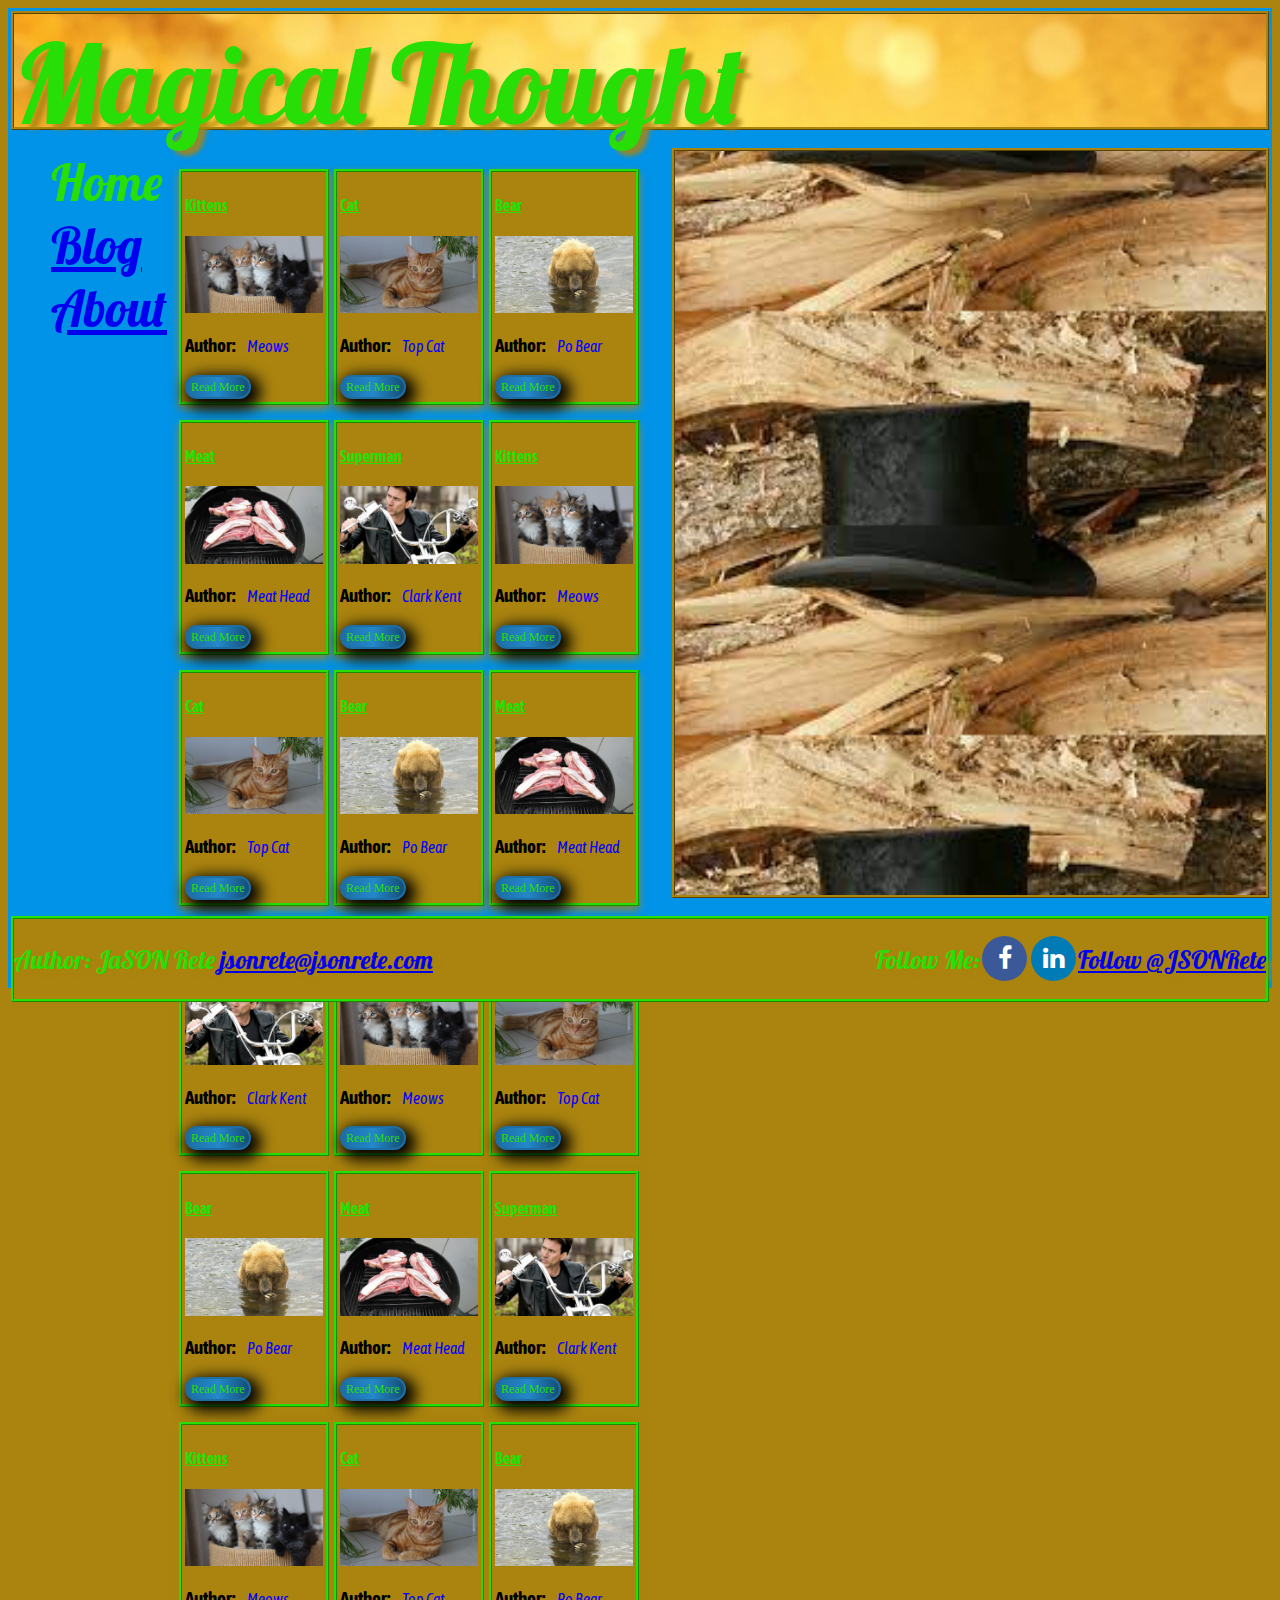
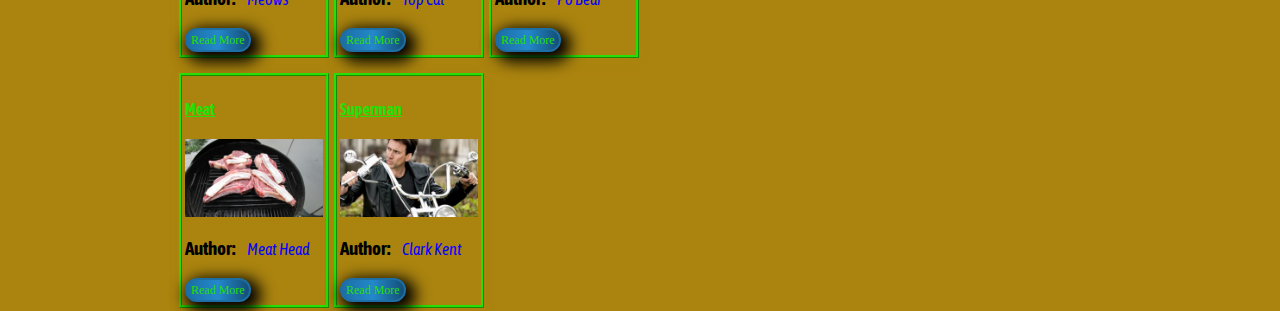
==== commit d763c262: "remove inline style and added .image-class" ====
--- a/index.html
+++ b/index.html
@@ -22,140 +22,140 @@
             <section class="section">
                 <div class="card">
                     <h4>Kittens</h4>
-                    <img src=".//assets/kittens_360.jpeg" alt="kittens" style="width:100%">
+                    <img class="image-size" src=".//assets/kittens_360.jpeg" alt="kittens">
                     <h3>Author:</h3>
                         <p class="user">Meows</p>
                     <button class="my-button">Read More</button>
                 </div>
                 <div class="card">
                     <h4>Cat</h4>
-                    <img src="./assets/cats_640_360.jpeg" alt="cat" style="width:100%">
+                    <img class="image-size" src="./assets/cats_640_360.jpeg" alt="cat">
                     <h3>Author:</h3>
                         <p class="user">Top Cat</p>
                     <button class="my-button">Read More</button>
                 </div>
                 <div class="card">
                     <h4>Bear</h4>
-                    <img src="./assets/bear.jpeg" alt="bear" style="width:100%">
+                    <img class="image-size" src="./assets/bear.jpeg" alt="bear">
                     <h3>Author:</h3>
                         <p class="user">Po Bear</p>
                     <button class="my-button">Read More</button>
                 </div>
                 <div class="card">
                     <h4>Meat</h4>
-                    <img src="./assets/meat_640x360.jpeg" alt="meat" style="width:100%">
+                    <img class="image-size" src="./assets/meat_640x360.jpeg" alt="meat">
                     <h3>Author:</h3>
                         <p class="user">Meat Head</p>
                     <button class="my-button">Read More</button>
                 </div>
                 <div class="card">
                     <h4>Superman</h4>
-                    <img src="./assets/superman_640x360.jpeg" alt="bear" style="width:100%">
+                    <img class="image-size" src="./assets/superman_640x360.jpeg" alt="bear">
                     <h3>Author:</h3>
                         <p class="user">Clark Kent</p>
                     <button class="my-button">Read More</button>
                 </div>
                 <div class="card">
                     <h4>Kittens</h4>
-                    <img src=".//assets/kittens_360.jpeg" alt="kittens" style="width:100%">
+                    <img class="image-size" src=".//assets/kittens_360.jpeg" alt="kittens">
                     <h3>Author:</h3>
                         <p class="user">Meows</p>
                     <button class="my-button">Read More</button>
                 </div>
                 <div class="card">
                     <h4>Cat</h4>
-                    <img src="./assets/cats_640_360.jpeg" alt="cat" style="width:100%">
+                    <img class="image-size" src="./assets/cats_640_360.jpeg" alt="cat">
                     <h3>Author:</h3>
                         <p class="user">Top Cat</p>
                     <button class="my-button">Read More</button>
                 </div>
                 <div class="card">
                     <h4>Bear</h4>
-                    <img src="./assets/bear.jpeg" alt="bear" style="width:100%">
+                    <img class="image-size" src="./assets/bear.jpeg" alt="bear">
                     <h3>Author:</h3>
                         <p class="user">Po Bear</p>
                     <button class="my-button">Read More</button>
                 </div>
                 <div class="card">
                     <h4>Meat</h4>
-                    <img src="./assets/meat_640x360.jpeg" alt="meat" style="width:100%">
+                    <img class="image-size" src="./assets/meat_640x360.jpeg" alt="meat">
                     <h3>Author:</h3>
                         <p class="user">Meat Head</p>
                     <button class="my-button">Read More</button>
                 </div>
                 <div class="card">
                     <h4>Superman</h4>
-                    <img src="./assets/superman_640x360.jpeg" alt="bear" style="width:100%">
+                    <img class="image-size" src="./assets/superman_640x360.jpeg" alt="bear">
                     <h3>Author:</h3>
                         <p class="user">Clark Kent</p>
                     <button class="my-button">Read More</button>
                 </div>
                 <div class="card">
                     <h4>Kittens</h4>
-                    <img src=".//assets/kittens_360.jpeg" alt="kittens" style="width:100%">
+                    <img class="image-size" src=".//assets/kittens_360.jpeg" alt="kittens">
                     <h3>Author:</h3>
                         <p class="user">Meows</p>
                     <button class="my-button">Read More</button>
                 </div>
                 <div class="card">
                     <h4>Cat</h4>
-                    <img src="./assets/cats_640_360.jpeg" alt="cat" style="width:100%">
+                    <img class="image-size" src="./assets/cats_640_360.jpeg" alt="cat">
                     <h3>Author:</h3>
                         <p class="user">Top Cat</p>
                     <button class="my-button">Read More</button>
                 </div>
                 <div class="card">
                     <h4>Bear</h4>
-                    <img src="./assets/bear.jpeg" alt="bear" style="width:100%">
+                    <img class="image-size" src="./assets/bear.jpeg" alt="bear">
                     <h3>Author:</h3>
                         <p class="user">Po Bear</p>
                     <button class="my-button">Read More</button>
                 </div>
                 <div class="card">
                     <h4>Meat</h4>
-                    <img src="./assets/meat_640x360.jpeg" alt="meat" style="width:100%">
+                    <img class="image-size" src="./assets/meat_640x360.jpeg" alt="meat">
                     <h3>Author:</h3>
                         <p class="user">Meat Head</p>
                     <button class="my-button">Read More</button>
                 </div>
                 <div class="card">
                     <h4>Superman</h4>
-                    <img src="./assets/superman_640x360.jpeg" alt="bear" style="width:100%">
+                    <img class="image-size" src="./assets/superman_640x360.jpeg" alt="bear">
                     <h3>Author:</h3>
                         <p class="user">Clark Kent</p>
                     <button class="my-button">Read More</button>
                 </div>
                 <div class="card">
                     <h4>Kittens</h4>
-                    <img src=".//assets/kittens_360.jpeg" alt="kittens" style="width:100%">
+                    <img class="image-size" src=".//assets/kittens_360.jpeg" alt="kittens">
                     <h3>Author:</h3>
                         <p class="user">Meows</p>
                     <button class="my-button">Read More</button>
                 </div>
                 <div class="card">
                     <h4>Cat</h4>
-                    <img src="./assets/cats_640_360.jpeg" alt="cat" style="width:100%">
+                    <img class="image-size" src="./assets/cats_640_360.jpeg" alt="cat">
                     <h3>Author:</h3>
                         <p class="user">Top Cat</p>
                     <button class="my-button">Read More</button>
                 </div>
                 <div class="card">
                     <h4>Bear</h4>
-                    <img src="./assets/bear.jpeg" alt="bear" style="width:100%">
+                    <img class="image-size" src="./assets/bear.jpeg" alt="bear">
                     <h3>Author:</h3>
                         <p class="user">Po Bear</p>
                     <button class="my-button">Read More</button>
                 </div>
                 <div class="card">
                     <h4>Meat</h4>
-                    <img src="./assets/meat_640x360.jpeg" alt="meat" style="width:100%">
+                    <img class="image-size" src="./assets/meat_640x360.jpeg" alt="meat">
                     <h3>Author:</h3>
                         <p class="user">Meat Head</p>
                     <button class="my-button">Read More</button>
                 </div>
                 <div class="card">
                     <h4>Superman</h4>
-                    <img src="./assets/superman_640x360.jpeg" alt="bear" style="width:100%">
+                    <img class="image-size" src="./assets/superman_640x360.jpeg" alt="bear">
                     <h3>Author:</h3>
                         <p class="user">Clark Kent</p>
                     <button class="my-button">Read More</button>
--- a/css/style.css
+++ b/css/style.css
@@ -9,6 +9,7 @@
 @import url(./my_button.css);
 @import url(./image.css);
 @import url(./article.css);
+@import url(./image_size.css);
 
 .body {
     background: #ab840f;
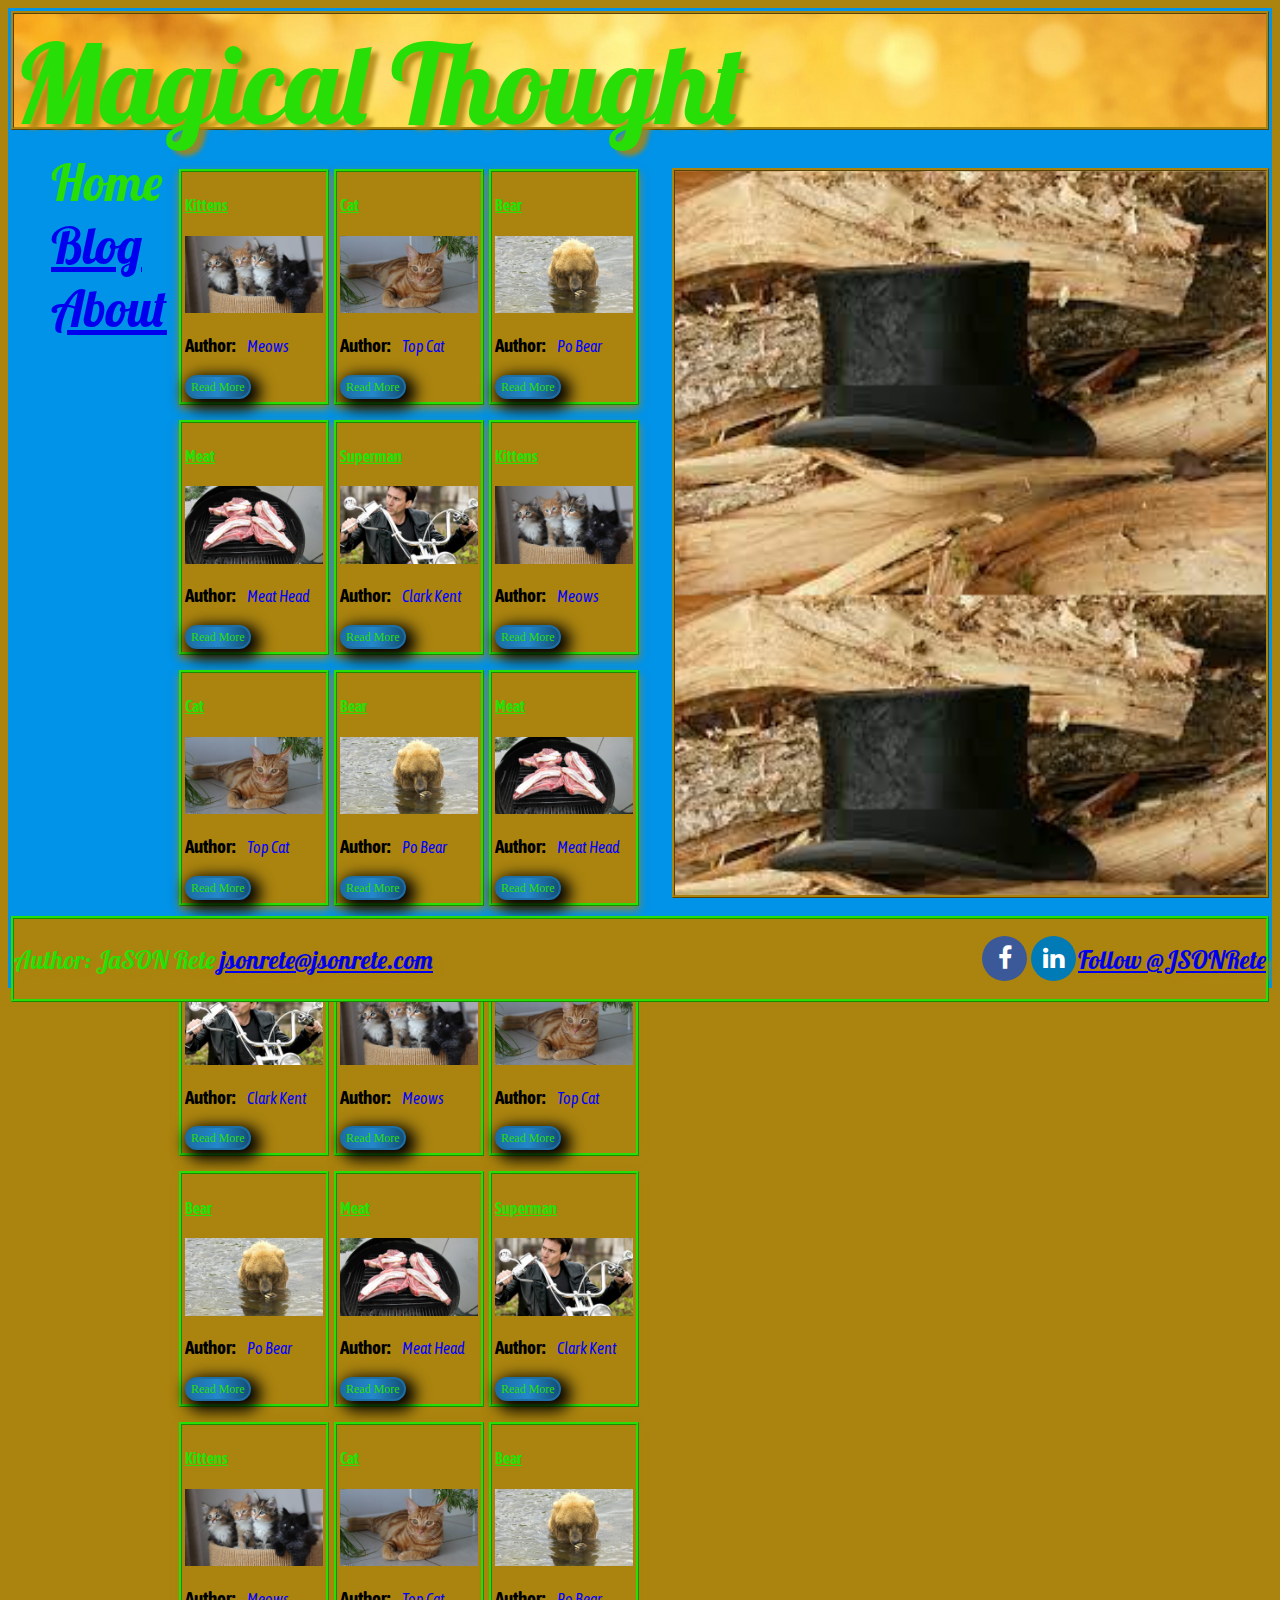
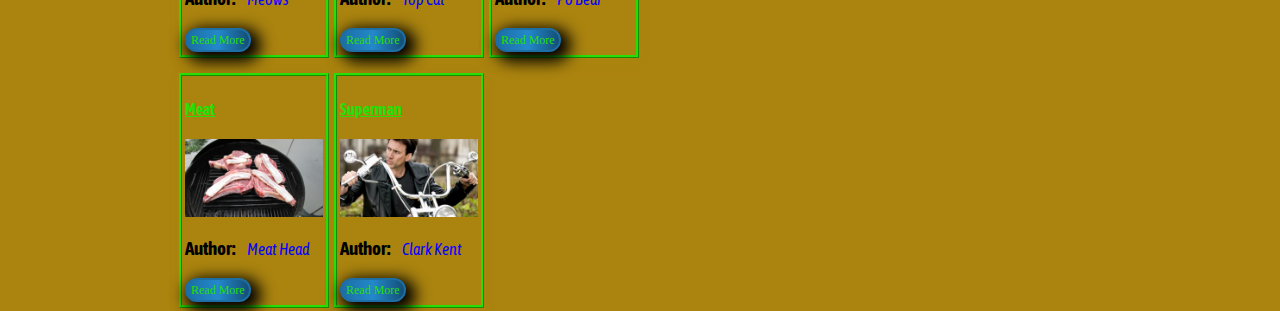
==== commit 7279759d: "commented out 'follow me'" ====
--- a/index.html
+++ b/index.html
@@ -170,7 +170,7 @@
                 <p class="right"><a <a href="https://twitter.com/JSONRete?ref_src=twsrc%5Etfw" class="twitter-follow-button" data-dnt="true" data-show-count="false">Follow @JSONRete</a><script async src="https://platform.twitter.com/widgets.js" charset="utf-8"></script></p>
                 <p class="right"><a href="https://www.linkedin.com/in/jsonrete/" class="fa fa-linkedin"></a>
                 <p class="right"><a href="https://www.facebook.com/JSONRete/" class="fa fa-facebook"></a></p>
-                <p class="right">Follow Me:</p>
+                <!-- <p class="right">Follow Me:</p> -->
             </div>
         </footer>
     </div>
--- a/css/style.css
+++ b/css/style.css
@@ -4,12 +4,14 @@
 @import url(./aside.css);
 @import url(./footer.css);
 @import url(./card.css);
-@import url('https://fonts.googleapis.com/css2?family=Asap+Condensed&family=Lobster&display=swap');
+/* @import url('https://fonts.googleapis.com/css2?family=Asap+Condensed&family=Lobster&display=swap'); */
+@import url('https://fonts.googleapis.com/css2?family=Asap+Condensed:ital,wght@0,400;0,700;1,500;1,700&family=Lobster&display=swap');
 @import url(./blog_aside.css);
 @import url(./my_button.css);
 @import url(./image.css);
 @import url(./article.css);
 @import url(./image_size.css);
+@import url(./image_ht.css);
 
 .body {
     background: #ab840f;
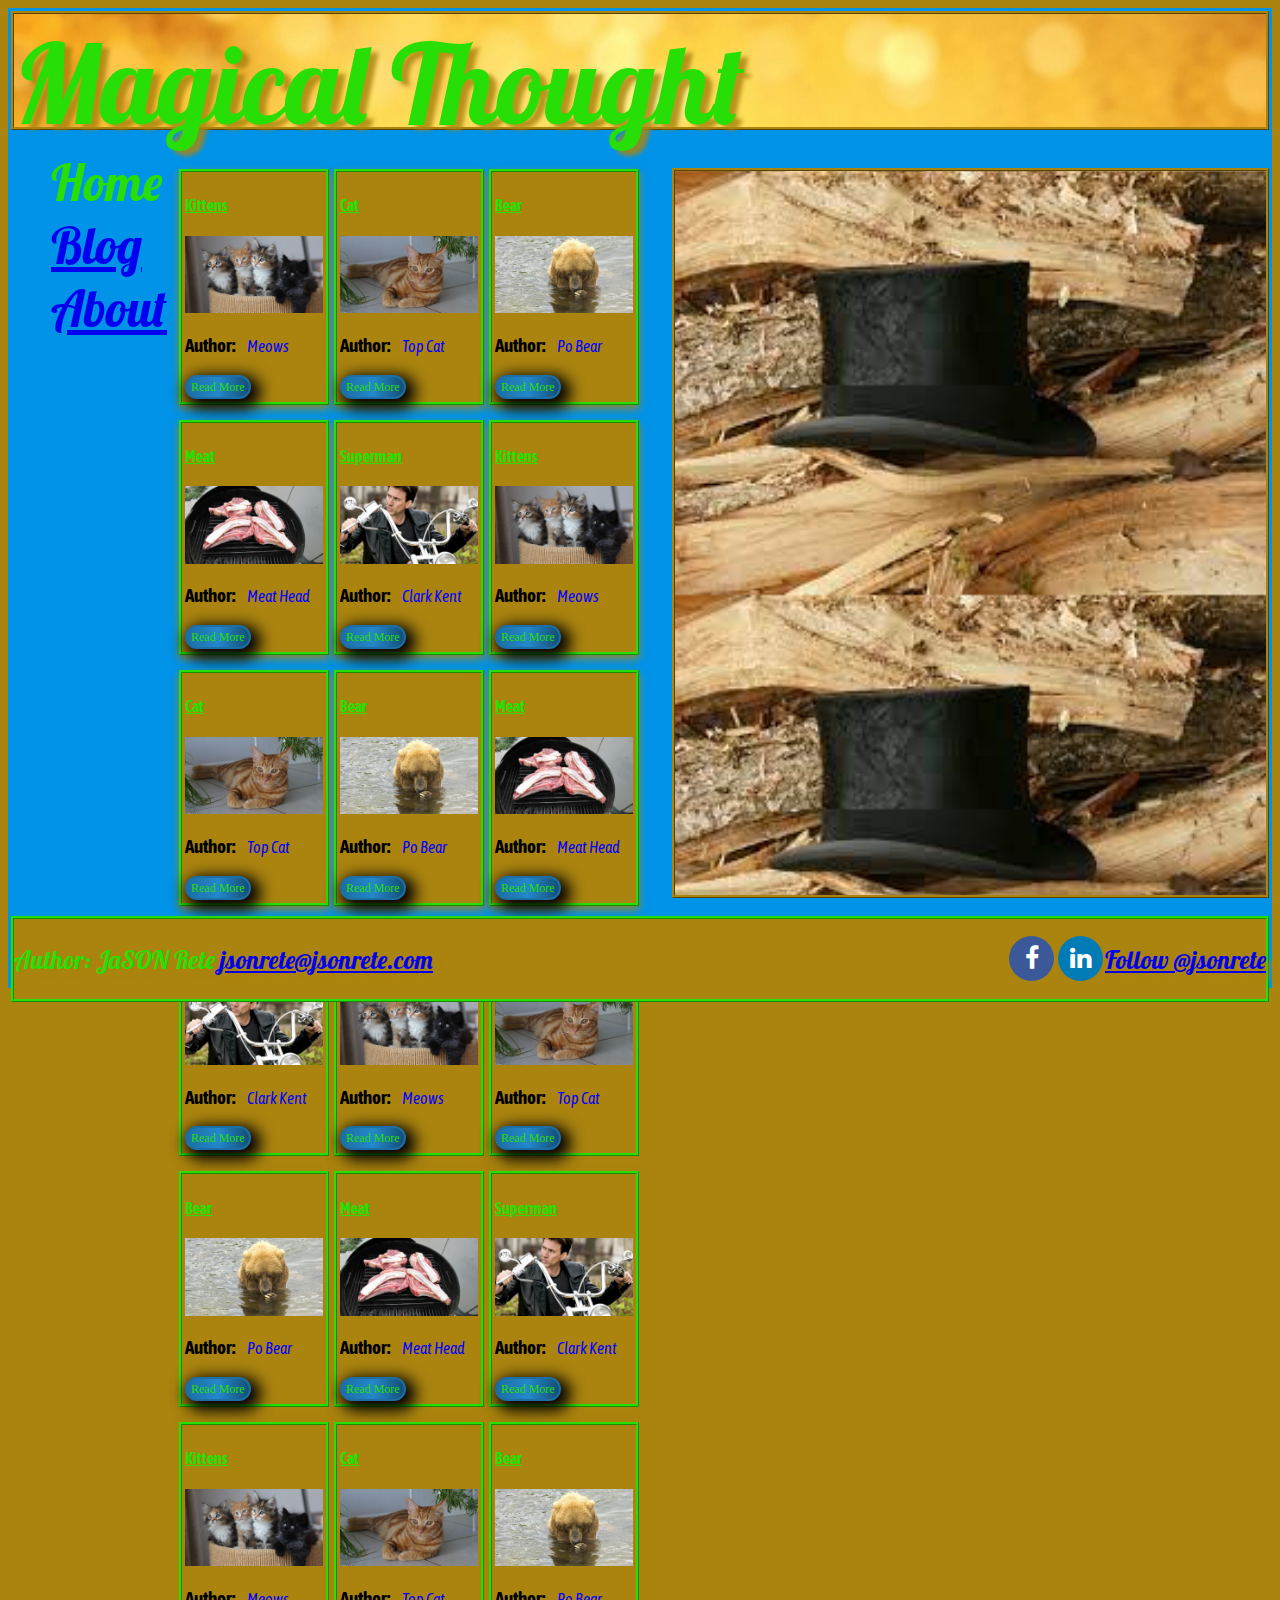
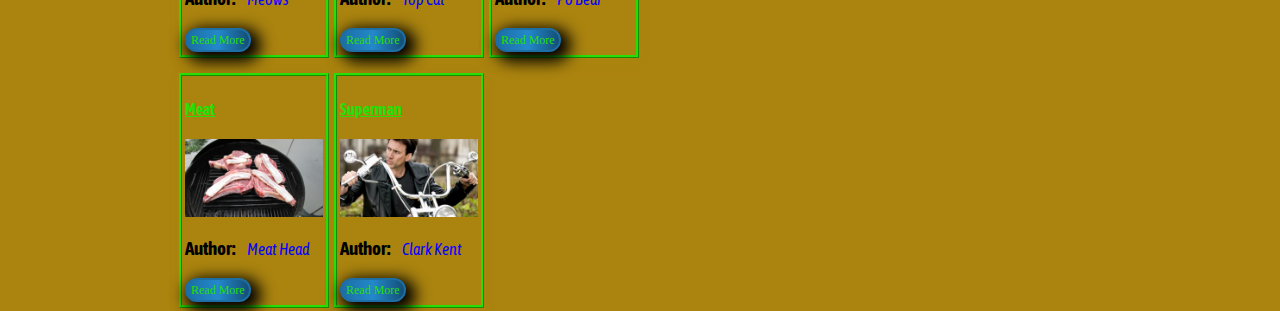
==== commit dcb45743: "fix footer in all three html files" ====
--- a/index.html
+++ b/index.html
@@ -167,8 +167,8 @@
         <footer class="footer">
             <div id="footer">
                 <p class="left">Author: JaSON Rete <a href="jsonrete@jsonrete.com">jsonrete@jsonrete.com</a></p>
-                <p class="right"><a <a href="https://twitter.com/JSONRete?ref_src=twsrc%5Etfw" class="twitter-follow-button" data-dnt="true" data-show-count="false">Follow @JSONRete</a><script async src="https://platform.twitter.com/widgets.js" charset="utf-8"></script></p>
-                <p class="right"><a href="https://www.linkedin.com/in/jsonrete/" class="fa fa-linkedin"></a>
+                <p class="right"><a href="https://twitter.com/jsonrete?ref_src=twsrc%5Etfw" class="twitter-follow-button" data-size="large" data-dnt="true" data-show-count="false">Follow @jsonrete</a><script async src="https://platform.twitter.com/widgets.js" charset="utf-8"></script></p>
+                <p class="right"><a href="https://www.linkedin.com/in/jsonrete/" class="fa fa-linkedin"></a></p>
                 <p class="right"><a href="https://www.facebook.com/JSONRete/" class="fa fa-facebook"></a></p>
                 <!-- <p class="right">Follow Me:</p> -->
             </div>
